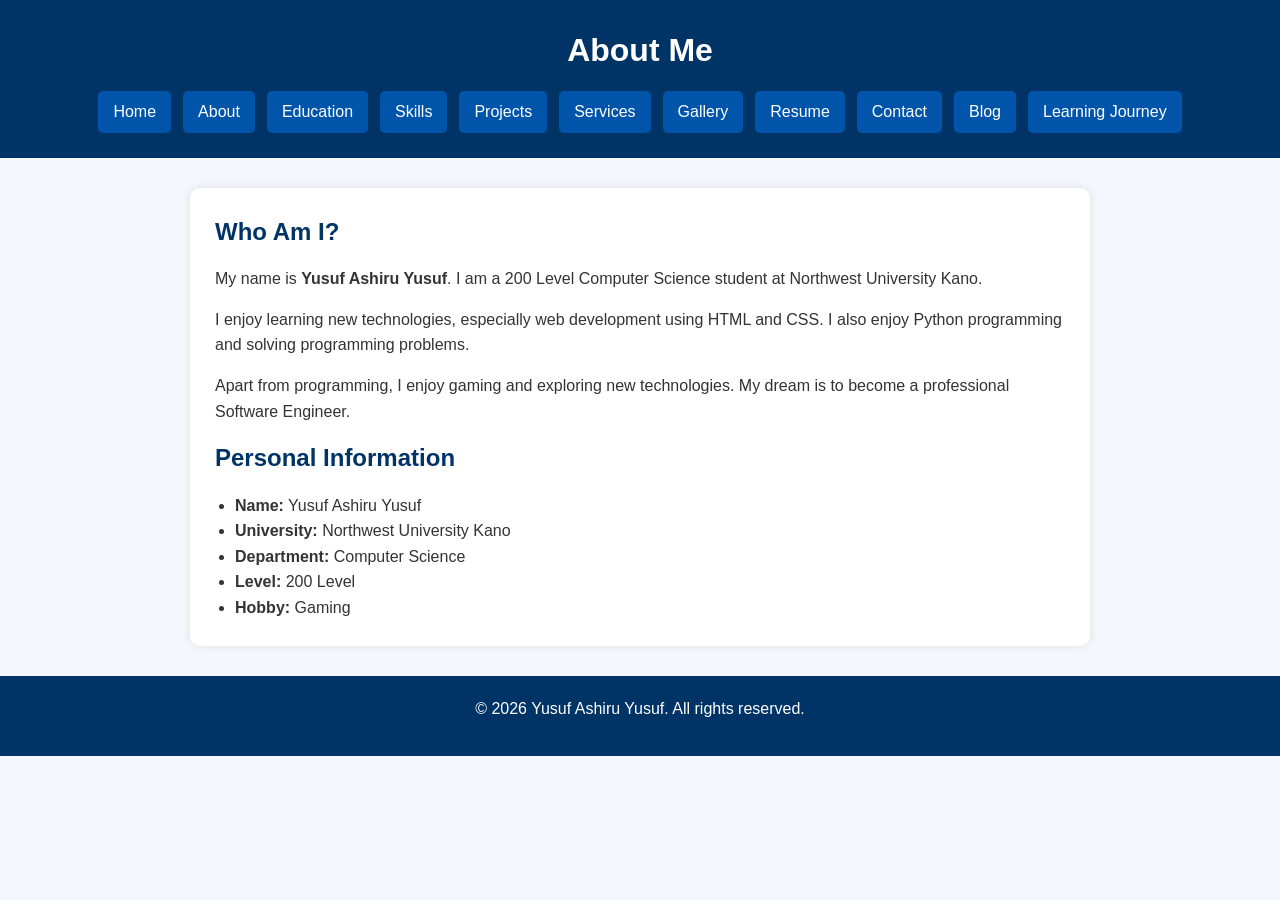
==== about.html @ ee25915d "Add files via upload" ====
<!DOCTYPE html>
<html lang="en">
<head>
<meta charset="UTF-8">
<meta name="viewport" content="width=device-width, initial-scale=1.0">
<title>About Me</title>
<link rel="stylesheet" href="style.css">
</head>

<body>

<header>
<h1>About Me</h1>

<nav>
<a href="index.html">Home</a>
<a href="about.html">About</a>
<a href="education.html">Education</a>
<a href="skills.html">Skills</a>
<a href="projects.html">Projects</a>
<a href="services.html">Services</a>
<a href="gallery.html">Gallery</a>
<a href="resume.html">Resume</a>
<a href="contact.html">Contact</a>
<a href="blog.html">Blog</a>
<a href="learning.html">Learning Journey</a>
</nav>

</header>

<section>

<h2>Who Am I?</h2>

<p>
My name is <strong>Yusuf Ashiru Yusuf</strong>. I am a 200 Level Computer Science student at Northwest University Kano.
</p>

<p>
I enjoy learning new technologies, especially web development using HTML and CSS. I also enjoy Python programming and solving programming problems.
</p>

<p>
Apart from programming, I enjoy gaming and exploring new technologies. My dream is to become a professional Software Engineer.
</p>

<h2>Personal Information</h2>

<ul>
<li><strong>Name:</strong> Yusuf Ashiru Yusuf</li>
<li><strong>University:</strong> Northwest University Kano</li>
<li><strong>Department:</strong> Computer Science</li>
<li><strong>Level:</strong> 200 Level</li>
<li><strong>Hobby:</strong> Gaming</li>
</ul>

</section>

<footer>

<p>&copy; 2026 Yusuf Ashiru Yusuf. All rights reserved.</p>

</footer>

</body>
</html>
---- style.css ----
*{
    margin:0;
    padding:0;
    box-sizing:border-box;
}

body{
    font-family:Arial, sans-serif;
    background:#f4f7fb;
    color:#333;
    line-height:1.6;
}

header{
    background:#003366;
    color:white;
    text-align:center;
    padding:25px;
}

header h1{
    margin-bottom:15px;
}

nav{
    display:flex;
    justify-content:center;
    flex-wrap:wrap;
    gap:12px;
}

nav a{
    color:white;
    text-decoration:none;
    background:#0055aa;
    padding:8px 15px;
    border-radius:5px;
    transition:.3s;
}

nav a:hover{
    background:#00aaff;
}

section{
    max-width:900px;
    margin:30px auto;
    background:white;
    padding:25px;
    border-radius:10px;
    box-shadow:0 0 10px rgba(0,0,0,.1);
}

h2{
    color:#003366;
    margin-bottom:15px;
}

p{
    margin-bottom:15px;
}

ul{
    margin-left:20px;
}

footer{
    background:#003366;
    color:white;
    text-align:center;
    padding:20px;
    margin-top:30px;
}

.btn{
    display:inline-block;
    background:#0055aa;
    color:white;
    text-decoration:none;
    padding:10px 18px;
    border-radius:5px;
    margin-top:15px;
}

.btn:hover{
    background:#00aaff;
}progress{
    width:100%;
    height:20px;
    margin-bottom:10px;
}

h3{
    margin-top:20px;
    color:#003366;
}hr{
    margin:20px 0;
}

section h3{
    color:#0055aa;
}input,
textarea{
    width:100%;
    padding:10px;
    border:1px solid #ccc;
    border-radius:5px;
}

button{
    border:none;
    cursor:pointer;
}/* Dark Mode */
.dark-mode {
    background-color: #222;
    color: white;
}

.dark-mode header,
.dark-mode footer {
    background-color: #111;
}

.dark-mode section {
    background-color: #333;
    color: white;
}

.dark-mode nav a {
    background-color: #444;
    color: white;
}
.certificate {
    width: 100%;
    max-width: 600px;
    height: auto;
    display: block;
    margin: 20px auto;
    border: 2px solid #333;
    border-radius: 10px;
}
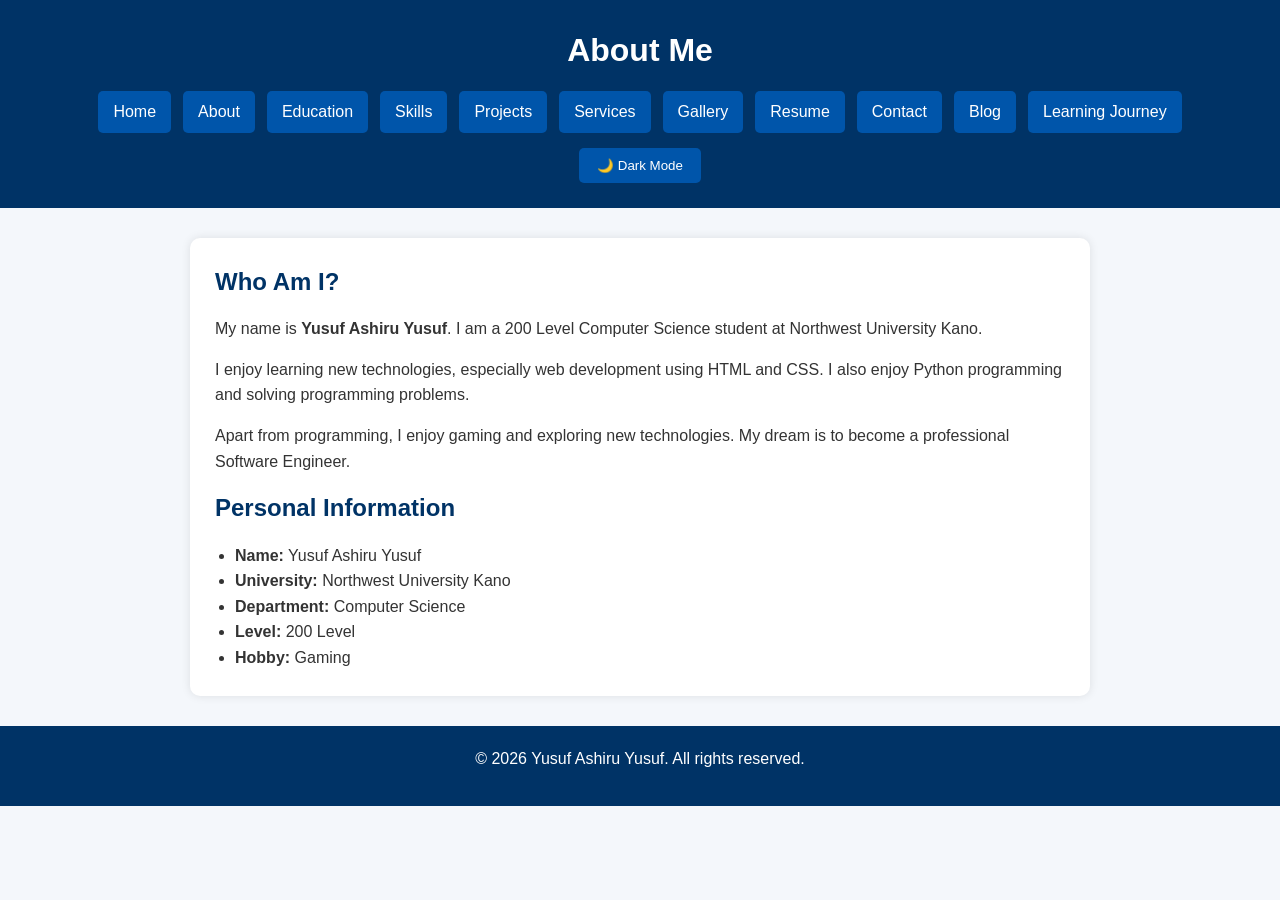
==== commit b789530f: "Update about.html" ====
--- a/about.html
+++ b/about.html
@@ -13,19 +13,21 @@
 <h1>About Me</h1>
 
 <nav>
-<a href="index.html">Home</a>
-<a href="about.html">About</a>
-<a href="education.html">Education</a>
-<a href="skills.html">Skills</a>
-<a href="projects.html">Projects</a>
-<a href="services.html">Services</a>
-<a href="gallery.html">Gallery</a>
-<a href="resume.html">Resume</a>
-<a href="contact.html">Contact</a>
-<a href="blog.html">Blog</a>
-<a href="learning.html">Learning Journey</a>
+    <a href="index.html">Home</a>
+    <a href="about.html">About</a>
+    <a href="education.html">Education</a>
+    <a href="skills.html">Skills</a>
+    <a href="projects.html">Projects</a>
+    <a href="services.html">Services</a>
+    <a href="gallery.html">Gallery</a>
+    <a href="resume.html">Resume</a>
+    <a href="contact.html">Contact</a>
+    <a href="blog.html">Blog</a>
+    <a href="learning.html">Learning Journey</a>
 </nav>
-
+<button onclick="toggleDarkMode()" class="btn">
+    🌙 Dark Mode
+</button>
 </header>
 
 <section>
@@ -61,6 +63,6 @@
 <p>&copy; 2026 Yusuf Ashiru Yusuf. All rights reserved.</p>
 
 </footer>
-
+<script src="script.js"></script>
 </body>
-</html>+</html>
--- a/style.css
+++ b/style.css
@@ -138,4 +138,18 @@
     margin: 20px auto;
     border: 2px solid #333;
     border-radius: 10px;
-}+}
+.gallery {
+    display: flex;
+    justify-content: center;
+    align-items: center;
+    margin: 20px;
+}
+
+.gallery img {
+    max-width: 600px;
+    width: 100%;
+    height: auto;
+    border: 2px solid #333;
+    border-radius: 10px;
+}
